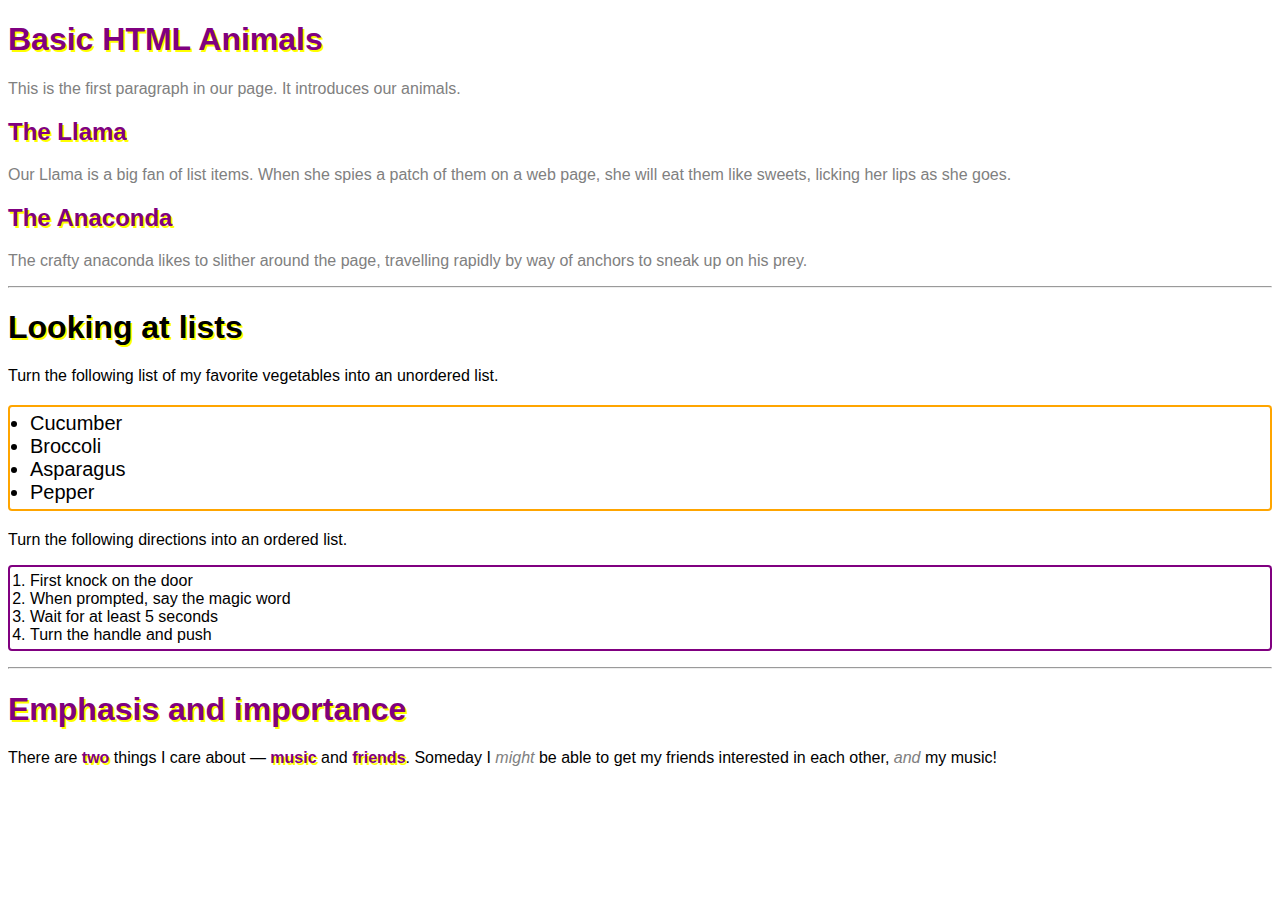
==== index.html @ 79fa9f98 "Rename htmlbasics.html to index.html" ====
<!DOCTYPE html>
<html lang="en-US">
  <head>
    <meta charset="utf-8" />
    <title>Hans's HTML basics</title>
    <link href="https://fonts.googleapis.com/css?family=Open+Sans+Condensed:300|Sonsie+One" rel="stylesheet" type="text/css">
	<link rel="stylesheet" href="style.css">
  </head>
  <body>
  
    <h1>Basic HTML Animals</h1>
    
    <p>This is the first paragraph in our page. It introduces our animals.</p>

    <h2>The Llama</h2>
    
    <p>
      Our Llama is a big fan of list items. When she spies a patch of them on a web page, she will       eat them like sweets, licking her lips as she goes.
    </p>

    <h2>The Anaconda</h2>
    
    <p>
      The crafty anaconda likes to slither around the page, travelling rapidly by way of anchors to       sneak up on his prey.    
    </p>
    
    <hr />
    
    <h1 class="reg">Looking at lists</h1>
    <p class="reg">
      Turn the following list of my favorite vegetables into an unordered list.
    </p>
    
    <ul>
      <li>Cucumber</li>
      <li>Broccoli</li>
      <li>Asparagus</li>
      <li>Pepper</li>
    </ul>
    
    <p class="reg">Turn the following directions into an ordered list.</p>
   
   <ol>
      <li>First knock on the door</li>
      <li>When prompted, say the magic word</li>
      <li>Wait for at least 5 seconds</li>
      <li>Turn the handle and push</li>
    </ol>
    
    <hr />
    
    <h1>Emphasis and importance</h1>
    
    <p class="reg">
      There are <strong>two</strong> things I care about — <strong>music</strong> and 
      <strong>friends</strong>. Someday I <em>might</em> be able to get my 
      friends interested in each other, <em>and</em> my music!
    </p>
    
  </body>
</html>
---- style.css ----
* {
  font-family: Arial, Helvetica, sans-serif;
}

h1, h2, strong {
  color: purple;
   text-shadow: 2px 2px yellow;
}

p, em {
  color: gray;
}

ul {
  border: 2px solid orange;
  font-size: 20px;
}

ol {
  border: 2px solid purple;
}

ol, ul {
  padding: 5px 20px;
  border-radius: 4px;
}

li {
  font-family: "Comic Sans MS", cursive, sans-serif;
}

.reg {
  color: black;
}
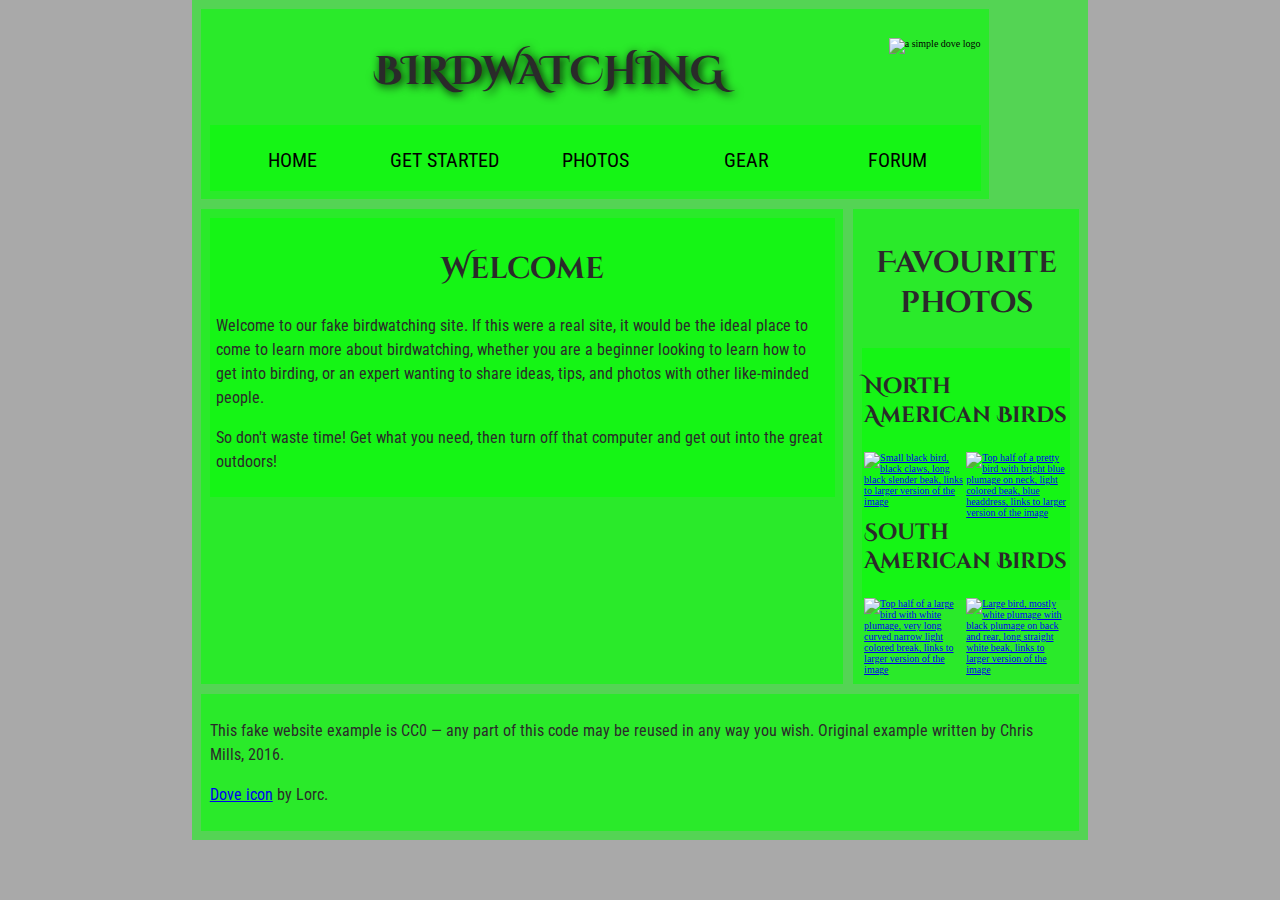
==== commit 0aba4b41: "Assignment 8 upload" ====
--- a/index.html
+++ b/index.html
@@ -1,61 +1,68 @@
 <!DOCTYPE html>
-<html lang="en-US">
+<html lang="en">
   <head>
-    <meta charset="utf-8" />
-    <title>Hans's HTML basics</title>
-    <link href="https://fonts.googleapis.com/css?family=Open+Sans+Condensed:300|Sonsie+One" rel="stylesheet" type="text/css">
-	<link rel="stylesheet" href="style.css">
+    <meta charset="utf-8">
+    <title>Birds</title>
+    <link href="https://fonts.googleapis.com/css?family=Roboto+Condensed:300%7CCinzel+Decorative:700" rel="stylesheet">
+    <link rel="stylesheet" href="bwstyle.css">
+
+    <!--[if lt IE 9]>
+      <script src="https://cdnjs.cloudflare.com/ajax/libs/html5shiv/3.7.3/html5shiv.js"></script>
+    <![endif]-->
   </head>
+
   <body>
-  
-    <h1>Basic HTML Animals</h1>
-    
-    <p>This is the first paragraph in our page. It introduces our animals.</p>
+    <div class="flex-container">
+      <header role="banner">
+        <h1>Birdwatching</h1>
+        <img src="dove.png" alt="a simple dove logo">
+        <nav role="navigation">
+          <ul>
+            <li><span>Home</span></li>
+            <li><a href="#">Get started</a></li>
+            <li><a href="#">Photos</a></li>
+            <li><a href="#">Gear</a></li>
+            <li><a href="#">Forum</a></li>
+          </ul>
+        </nav>
+      </header>
 
-    <h2>The Llama</h2>
-    
-    <p>
-      Our Llama is a big fan of list items. When she spies a patch of them on a web page, she will       eat them like sweets, licking her lips as she goes.
-    </p>
+      <main role="main">
+        <article>
+          <h2>Welcome</h2>
+          <p>Welcome to our fake birdwatching site. If this were a real site, it would be the ideal place to come to learn more about birdwatching, whether you are a beginner looking to learn how to get into birding, or an expert wanting to share ideas, tips, and photos with other like-minded people.</p>
+          <p>So don't waste time! Get what you need, then turn off that computer and get out into the great outdoors!</p>
+        </article>
+      </main>
+      
+      <aside role="complementary">
+        <h2>Favourite photos</h2>
+        
+        <section role="region">
+          <h3>North American Birds</h3>
+          <a href="favorite-1.jpg">
+            <img src="favorite-1_th.jpg" alt="Small black bird, black claws, long black slender beak, links to larger version of the image">
+          </a>
+          <a href="favorite-2.jpg">
+            <img src="favorite-2_th.jpg" alt="Top half of a pretty bird with bright blue plumage on neck, light colored beak, blue headdress, links to larger version of the image">
+          </a>
+        </section>
 
-    <h2>The Anaconda</h2>
-    
-    <p>
-      The crafty anaconda likes to slither around the page, travelling rapidly by way of anchors to       sneak up on his prey.    
-    </p>
-    
-    <hr />
-    
-    <h1 class="reg">Looking at lists</h1>
-    <p class="reg">
-      Turn the following list of my favorite vegetables into an unordered list.
-    </p>
-    
-    <ul>
-      <li>Cucumber</li>
-      <li>Broccoli</li>
-      <li>Asparagus</li>
-      <li>Pepper</li>
-    </ul>
-    
-    <p class="reg">Turn the following directions into an ordered list.</p>
-   
-   <ol>
-      <li>First knock on the door</li>
-      <li>When prompted, say the magic word</li>
-      <li>Wait for at least 5 seconds</li>
-      <li>Turn the handle and push</li>
-    </ol>
-    
-    <hr />
-    
-    <h1>Emphasis and importance</h1>
-    
-    <p class="reg">
-      There are <strong>two</strong> things I care about — <strong>music</strong> and 
-      <strong>friends</strong>. Someday I <em>might</em> be able to get my 
-      friends interested in each other, <em>and</em> my music!
-    </p>
-    
+        <section role="region">
+          <h3>South American Birds</h3>
+          <a href="favorite-3.jpg">
+            <img src="favorite-3_th.jpg" alt="Top half of a large bird with white plumage, very long curved narrow light colored break, links to larger version of the image">
+          </a>
+          <a href="favorite-4.jpg">
+            <img src="favorite-4_th.jpg" alt="Large bird, mostly white plumage with black plumage on back and rear, long straight white beak, links to larger version of the image">
+          </a>
+        </section>
+      </aside>
+
+      <footer role="contentinfo">
+        <p>This fake website example is CC0 — any part of this code may be reused in any way you wish. Original example written by Chris Mills, 2016.</p>
+        <p><a href="http://game-icons.net/lorc/originals/dove.html">Dove icon</a> by Lorc.</p>
+      </footer>
+    </div>
   </body>
-</html>
+</html>--- a/bwstyle.css
+++ b/bwstyle.css
@@ -0,0 +1,156 @@
+@charset "utf-8";
+/* CSS Document */
+
+/* || General setup */
+
+html, body {
+  margin: 0;
+  padding: 0;
+}
+
+html {
+  font-size: 10px;
+  background-color: #a9a9a9;
+}
+
+body {
+  width: 70%;
+  min-width: 800px;
+  margin: 0 auto;
+}
+
+/* || typography */
+
+h1, h2, h3 {
+  font-family: 'Cinzel Decorative', cursive;
+  color: #2a2a2a;
+}
+
+p, input, li {
+  font-family: 'Roboto Condensed', sans-serif;
+  color: #2a2a2a;
+}
+
+h1 {
+  font-size: 4rem;
+  text-align: center;
+  text-shadow: 2px 2px 10px black;
+}
+
+h2 {
+  font-size: 3rem;
+  text-align: center;
+}
+
+h3 {
+  font-size: 2.2rem;
+}
+
+p, li {
+  font-size: 1.6rem;
+  line-height: 1.5;
+}
+
+/* || header layout */
+
+header {
+  margin-bottom: 10px;
+  display: flex;
+  flex-flow: row wrap;
+}
+
+body > * {
+  background-color: red;
+  padding: 1%;
+}
+
+main, header, nav, article, aside, footer, section {
+  background-color: rgba(0,255,0,0.5);
+  padding: 1%;
+}
+
+h1 {
+  flex: 5;
+  text-transform: uppercase;
+}
+
+header img {
+  display: block;
+  height: 60px;
+  padding-top: 20.15px;
+}
+
+nav {
+  height: 50px;
+  flex: 100%;
+  display: flex;
+}
+
+nav ul {
+  padding: 0;
+  list-style-type: none;
+  flex: 2;
+  display: flex;
+}
+
+nav li {
+  display: inline;
+  text-align: center;
+  flex: 1;
+}
+
+nav a, nav span {
+  display: inline-block;
+  font-size: 2rem;
+  height: 3rem;
+  line-height: 1.7;
+  text-transform: uppercase;
+  text-decoration: none;
+  color: black;
+
+}
+
+/* || main layout */
+
+/* original main style
+main {
+  display: flex;
+} 
+ */
+
+article, section {
+  flex: 4;
+}
+
+aside {
+  flex: 1;
+  margin-left: 10px;
+  padding: 1%;
+}
+
+aside a {
+  display: block;
+  float: left;
+  width: 50%;
+}
+
+aside img {
+  max-width: 100%;
+}
+
+footer {
+  margin-top: 10px;
+}
+
+/* HK additions */
+
+main {
+  flex: 3;
+}
+
+.flex-container {
+  background-color: rgba(0,255,0,0.5);
+  padding: 1%;
+  display: flex;
+  flex-wrap: wrap;
+}
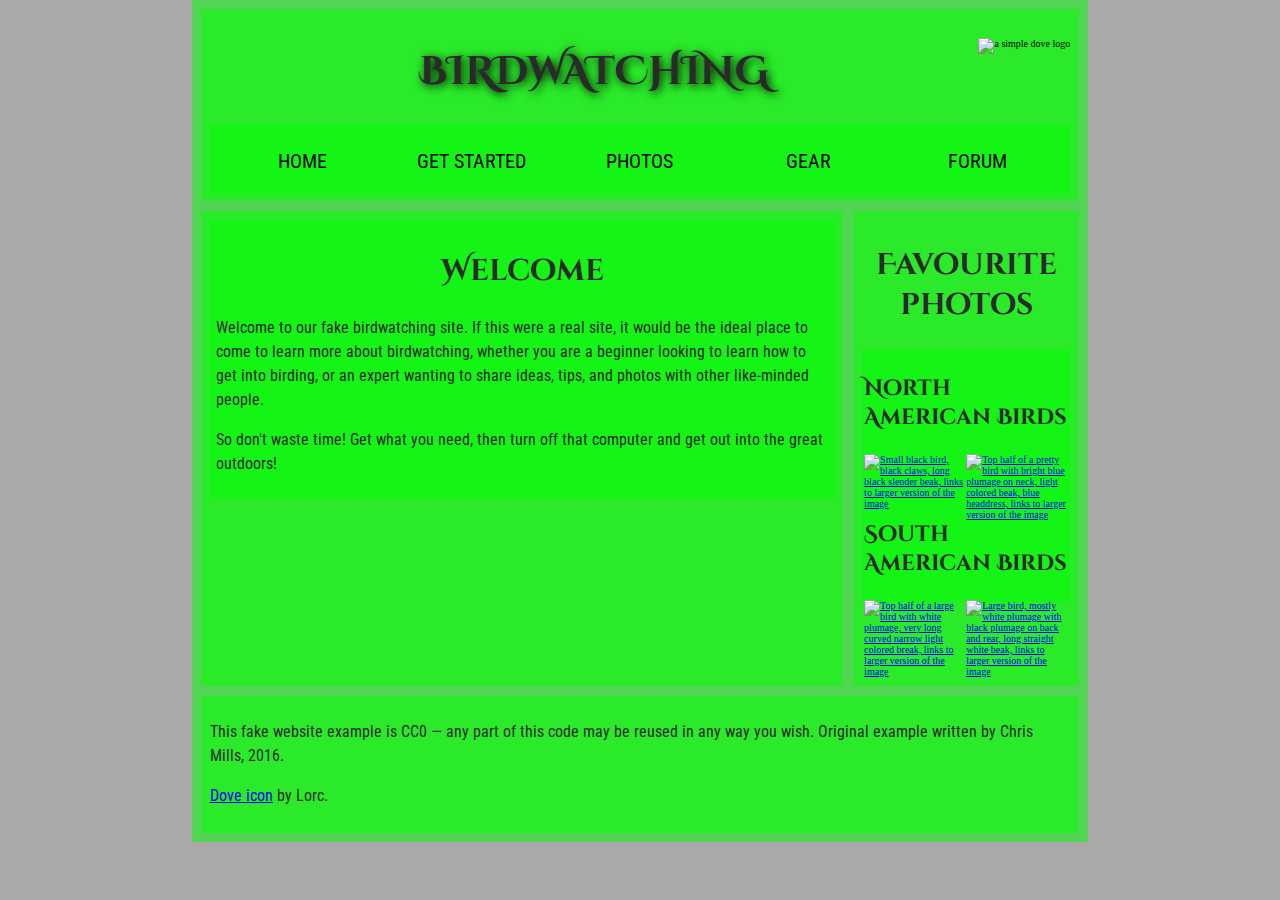
==== commit b8b2b4ba: "Rearranging files in repo" ====
--- a/index.html
+++ b/index.html
@@ -13,9 +13,9 @@
 
   <body>
     <div class="flex-container">
-      <header role="banner">
+      <header role="banner" style="width: 100%">
         <h1>Birdwatching</h1>
-        <img src="dove.png" alt="a simple dove logo">
+        <img src="./images/dove.png" alt="a simple dove logo">
         <nav role="navigation">
           <ul>
             <li><span>Home</span></li>
@@ -28,7 +28,7 @@
       </header>
 
       <main role="main">
-        <article>
+        <article role="region" aria-label="Welcome">
           <h2>Welcome</h2>
           <p>Welcome to our fake birdwatching site. If this were a real site, it would be the ideal place to come to learn more about birdwatching, whether you are a beginner looking to learn how to get into birding, or an expert wanting to share ideas, tips, and photos with other like-minded people.</p>
           <p>So don't waste time! Get what you need, then turn off that computer and get out into the great outdoors!</p>
@@ -37,32 +37,32 @@
       
       <aside role="complementary">
         <h2>Favourite photos</h2>
-        
-        <section role="region">
+
+        <section role="region" aria-label="North American Birds">
           <h3>North American Birds</h3>
-          <a href="favorite-1.jpg">
-            <img src="favorite-1_th.jpg" alt="Small black bird, black claws, long black slender beak, links to larger version of the image">
+          <a href="./images/favorite-1.jpg">
+            <img src="./images/favorite-1_th.jpg" alt="Small black bird, black claws, long black slender beak, links to larger version of the image">
           </a>
-          <a href="favorite-2.jpg">
-            <img src="favorite-2_th.jpg" alt="Top half of a pretty bird with bright blue plumage on neck, light colored beak, blue headdress, links to larger version of the image">
+          <a href="./images/favorite-2.jpg">
+            <img src="./images/favorite-2_th.jpg" alt="Top half of a pretty bird with bright blue plumage on neck, light colored beak, blue headdress, links to larger version of the image">
           </a>
         </section>
 
-        <section role="region">
+        <section role="region" aria-label="South American Birds">
           <h3>South American Birds</h3>
-          <a href="favorite-3.jpg">
-            <img src="favorite-3_th.jpg" alt="Top half of a large bird with white plumage, very long curved narrow light colored break, links to larger version of the image">
+          <a href="./images/favorite-3.jpg">
+            <img src="./images/favorite-3_th.jpg" alt="Top half of a large bird with white plumage, very long curved narrow light colored break, links to larger version of the image">
           </a>
-          <a href="favorite-4.jpg">
-            <img src="favorite-4_th.jpg" alt="Large bird, mostly white plumage with black plumage on back and rear, long straight white beak, links to larger version of the image">
+          <a href="./images/favorite-4.jpg">
+            <img src="./images/favorite-4_th.jpg" alt="Large bird, mostly white plumage with black plumage on back and rear, long straight white beak, links to larger version of the image">
           </a>
         </section>
       </aside>
 
-      <footer role="contentinfo">
+      <footer role="contentinfo" style="width: 100%">
         <p>This fake website example is CC0 — any part of this code may be reused in any way you wish. Original example written by Chris Mills, 2016.</p>
         <p><a href="http://game-icons.net/lorc/originals/dove.html">Dove icon</a> by Lorc.</p>
       </footer>
     </div>
   </body>
-</html>+</html>
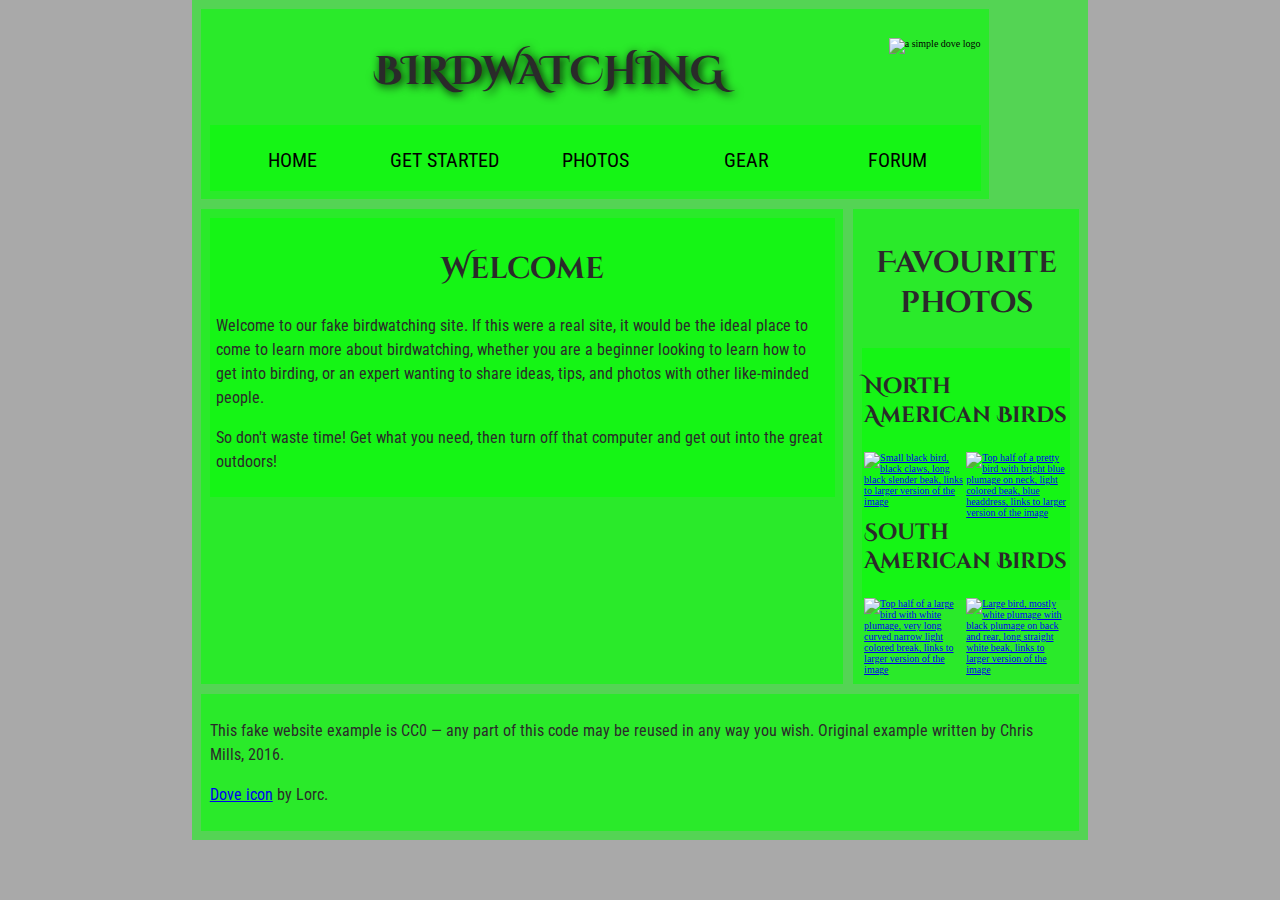
==== commit 37edaabd: "Update index.html" ====
--- a/index.html
+++ b/index.html
@@ -13,7 +13,7 @@
 
   <body>
     <div class="flex-container">
-      <header role="banner" style="width: 100%">
+      <header role="banner">
         <h1>Birdwatching</h1>
         <img src="./images/dove.png" alt="a simple dove logo">
         <nav role="navigation">
@@ -26,7 +26,7 @@
           </ul>
         </nav>
       </header>
-
+      <br />
       <main role="main">
         <article role="region" aria-label="Welcome">
           <h2>Welcome</h2>
@@ -58,7 +58,7 @@
           </a>
         </section>
       </aside>
-
+      <br />
       <footer role="contentinfo" style="width: 100%">
         <p>This fake website example is CC0 — any part of this code may be reused in any way you wish. Original example written by Chris Mills, 2016.</p>
         <p><a href="http://game-icons.net/lorc/originals/dove.html">Dove icon</a> by Lorc.</p>
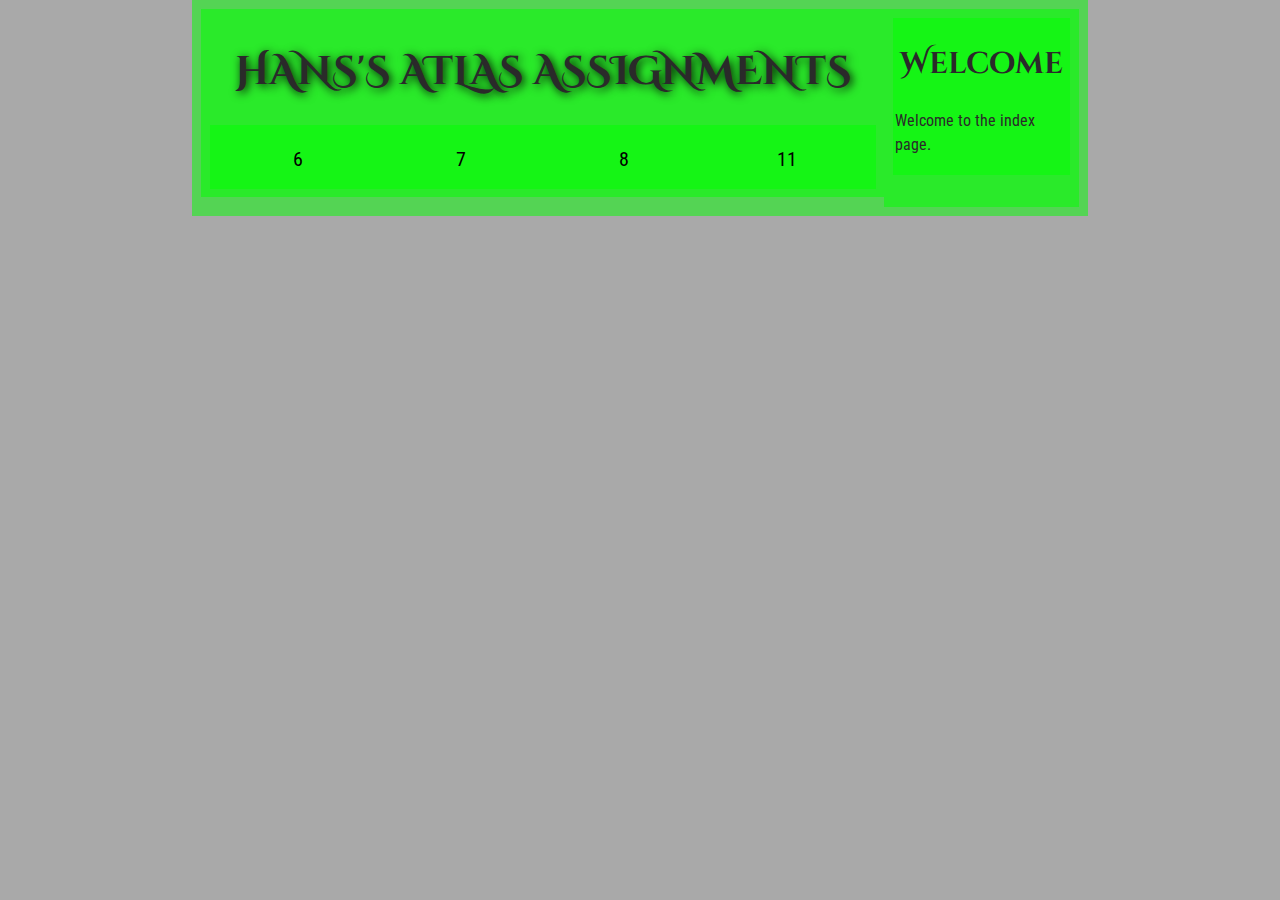
==== commit e5c8ee36: "updated index page" ====
--- a/index.html
+++ b/index.html
@@ -14,15 +14,13 @@
   <body>
     <div class="flex-container">
       <header role="banner">
-        <h1>Birdwatching</h1>
-        <img src="./images/dove.png" alt="a simple dove logo">
+        <h1>Hans's Atlas Assignments</h1>
         <nav role="navigation">
           <ul>
-            <li><span>Home</span></li>
-            <li><a href="#">Get started</a></li>
-            <li><a href="#">Photos</a></li>
-            <li><a href="#">Gear</a></li>
-            <li><a href="#">Forum</a></li>
+            <li><a href="https://thehanshofmann.github.io/atlas/Assignment6/Assignment6.html">6</a></li>
+            <li><a href="https://thehanshofmann.github.io/atlas/Assignment7/Assignment7.html">7</a></li>
+            <li><a href="https://thehanshofmann.github.io/atlas/Assignment8/birdwatching.html">8</a></li>
+            <li><a href="https://thehanshofmann.github.io/atlas/Assignment11/Assignment11.html">11</a></li>
           </ul>
         </nav>
       </header>
@@ -30,39 +28,9 @@
       <main role="main">
         <article role="region" aria-label="Welcome">
           <h2>Welcome</h2>
-          <p>Welcome to our fake birdwatching site. If this were a real site, it would be the ideal place to come to learn more about birdwatching, whether you are a beginner looking to learn how to get into birding, or an expert wanting to share ideas, tips, and photos with other like-minded people.</p>
-          <p>So don't waste time! Get what you need, then turn off that computer and get out into the great outdoors!</p>
+          <p>Welcome to the index page.</p>
         </article>
       </main>
-      
-      <aside role="complementary">
-        <h2>Favourite photos</h2>
-
-        <section role="region" aria-label="North American Birds">
-          <h3>North American Birds</h3>
-          <a href="./images/favorite-1.jpg">
-            <img src="./images/favorite-1_th.jpg" alt="Small black bird, black claws, long black slender beak, links to larger version of the image">
-          </a>
-          <a href="./images/favorite-2.jpg">
-            <img src="./images/favorite-2_th.jpg" alt="Top half of a pretty bird with bright blue plumage on neck, light colored beak, blue headdress, links to larger version of the image">
-          </a>
-        </section>
-
-        <section role="region" aria-label="South American Birds">
-          <h3>South American Birds</h3>
-          <a href="./images/favorite-3.jpg">
-            <img src="./images/favorite-3_th.jpg" alt="Top half of a large bird with white plumage, very long curved narrow light colored break, links to larger version of the image">
-          </a>
-          <a href="./images/favorite-4.jpg">
-            <img src="./images/favorite-4_th.jpg" alt="Large bird, mostly white plumage with black plumage on back and rear, long straight white beak, links to larger version of the image">
-          </a>
-        </section>
-      </aside>
-      <br />
-      <footer role="contentinfo" style="width: 100%">
-        <p>This fake website example is CC0 — any part of this code may be reused in any way you wish. Original example written by Chris Mills, 2016.</p>
-        <p><a href="http://game-icons.net/lorc/originals/dove.html">Dove icon</a> by Lorc.</p>
-      </footer>
     </div>
   </body>
 </html>
